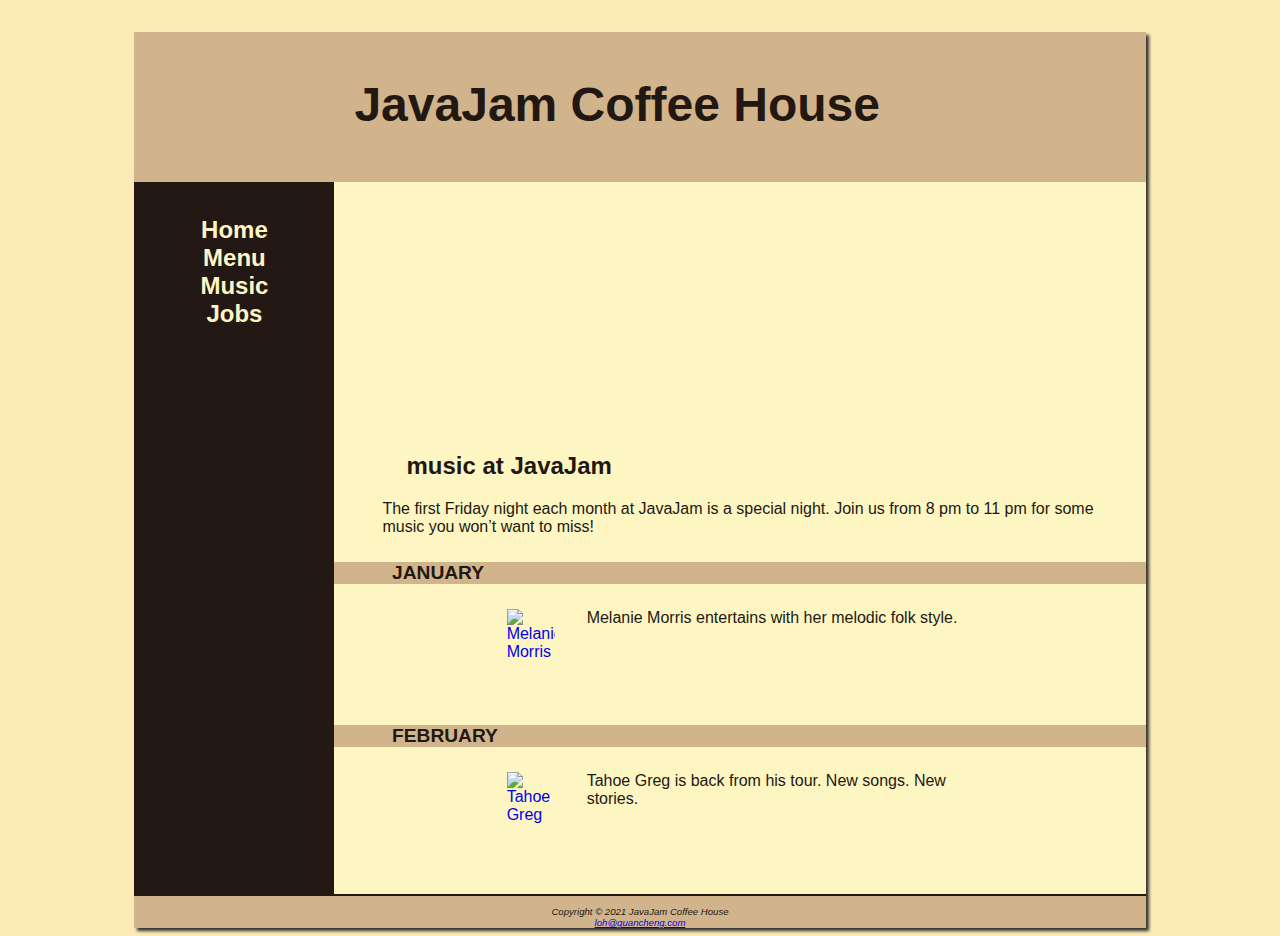
==== music.html @ 1dfa3102 "Add files via upload" ====
<!DOCTYPE html>
<html>
    <head>
        <meta charset="UTF-8">
        <title>JavaJam Coffee House Music</title>
        <link rel="stylesheet" href="javajam.css">
    </head>
<body>
<div id="wrapper">
    <header>
        <h1>JavaJam Coffee House</h1>
    </header>
    <nav>
        <ul>
            <li><a href="index.html">Home</a></li>
            <li><a href="menu.html">Menu</a></li>
            <li><a href="music.html">Music</a></li>
            <li><a href="jobs.html">Jobs</a></li>
        </ul>
    </nav>
    <main>
        <div id="heroguitar"></div>
        <h2>music at JavaJam</h2>
        <p>The first Friday night each month at JavaJam is a special night. Join us from 8 pm
            to 11 pm for some music you won’t want to miss!</p>
        <h4>January</h4>
        <div class="details">
            <a href="images/melanie.jpg"><img class="floatleft" src="images/melaniethumb.jpg" alt="Melanie Morris" width="90px" height="90px"></a>Melanie Morris
            entertains with her melodic folk style.
        </div>
        <h4>February</h4>   
        <div class="details">
            <a href="images/greg.jpg"><img class="floatleft" src="images/gregthumb.jpg"alt="Tahoe Greg" width="90px" height="90px"></a>Tahoe Greg is back
                from his tour. New songs. New stories.
        </div>
    </main>    
        <footer>
                Copyright © 2021 JavaJam Coffee House<br>
                <a href="mailto:loh@guancheng.com">loh@guancheng.com</a>
        </footer>

    

</body>
</div>
</html>
---- javajam.css ----
*{
    box-sizing: border-box;
}

header, nav, main, footer{
    display: block;
}

#heroroad {
    background-image: url('images/heroroad.jpg');
    background-size: 100% 100%;
    height: 250px;
}

#heromugs {
    background-image: url('images/heromugs.jpg');
    background-size: 100% 100%;
    height: 250px;
}

#heroguitar {
    background-image: url('images/heroguitar.jpg');
    background-size: 100% 100%;
    height: 250px;
}

body{
    background-color: #FCEBB6;
    color:#221811;
    font-family: Verdana, Arial, sans-serif;
    background-image: url("images/background.gif");
}

header{
    background-color: #D2B48C;
    height: 150px;
    background-image: url("images/javajamlogo.jpg");
    background-repeat: no-repeat;
    /*text-align: center;*/
    }

h1{
    /*line-height: 200%;*/
    padding-top: 45px;
    padding-left: 220px;
    font-size: 3em;
}

nav{
    text-align: center;
    font-weight: bold;
    font-size: 1.5em;
    padding-top: 10px;
    float: left;
    width: 200px;
}

footer{
    background-color: #D2B48C;
    font-size: .60em;
    font-style: italic;
    text-align: center;
    padding-top: 10px;
    border-top: 2px solid #221811;
}

#wrapper {
    width: 80%;
    margin-left: auto;
    margin-right: auto;
    /*background-color: #FEF6C2;*/
    background-color: #231814;
    min-width: 900px;
    max-width: 1280px;
    box-shadow: 3px 3px 3px #333333;
}

nav a{
    text-decoration: none;
}

nav a:link {
    color:#FEF6C2;
}

nav a:visited{
    color:#D2B48C
}

nav a:hover {
    color:#CC9933
}

nav ul{
    padding-left: 0;
    list-style-type: none;

}
h4{
    background-color: #D2B48C;
    font-size: 1.2em;
    padding-left: .5em;
    padding-bottom: .25em;
    text-transform:uppercase;
    padding-bottom: 0;
    clear: left;

}

main{
    padding-left: 0;
    padding-right: 0;
    padding-bottom: 2em;
    padding-top: 0;
    margin-left: 200px;
    background-color: #FEF6C2;
}

main h2, main h3, main h4, main p, main div, main ul, main dl {
    padding-left:  3em;
    padding-right: 2em;

}

.details{
    padding-left: 20%;
    padding-right: 20%;
    overflow: auto;
}

img{
    padding-left: 10px;
    padding-right: 10px;
}

.floatleft{
    float:left;
    padding-right: 2em;
    padding-bottom: 2em;
}

table {
    margin-left: auto;
    margin-right: auto;
    width: 90%;
    border-spacing: 0;
    background-color: #FFFFCC;
}

td,th{
    padding: 10px;
}

tr:nth-of-type(odd){
    background-color: #D2B48E;
}

form{
    padding: 2em;
}

label{
    float:left;
    display: block;
    text-align: right;
    width: 8em;
    padding-right: 1em;
}

input,textarea {
    display: block;
    margin-bottom: 1em;
}

#mySubmit{
    margin-left: 9.5em;

}

#herojobs{
    height: 250px;
    background-image: url('images/herojobs.jpg');
    background-size: 100% 100%;
}
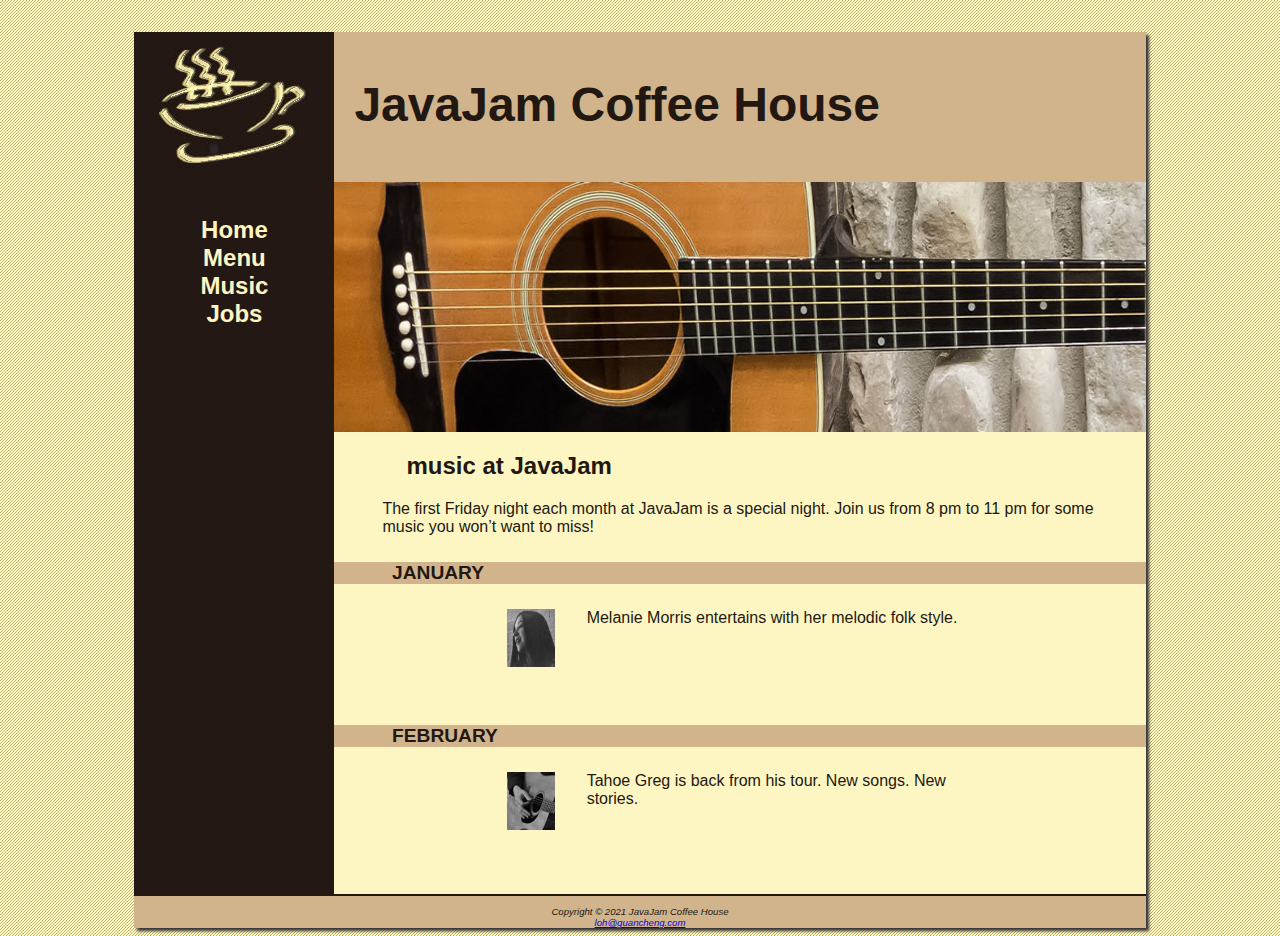
==== commit da91f9cf: "Update music.html" ====
--- a/music.html
+++ b/music.html
@@ -25,12 +25,12 @@
             to 11 pm for some music you won’t want to miss!</p>
         <h4>January</h4>
         <div class="details">
-            <a href="images/melanie.jpg"><img class="floatleft" src="images/melaniethumb.jpg" alt="Melanie Morris" width="90px" height="90px"></a>Melanie Morris
+            <a href="melanie.jpg"><img class="floatleft" src="melaniethumb.jpg" alt="Melanie Morris" width="90px" height="90px"></a>Melanie Morris
             entertains with her melodic folk style.
         </div>
         <h4>February</h4>   
         <div class="details">
-            <a href="images/greg.jpg"><img class="floatleft" src="images/gregthumb.jpg"alt="Tahoe Greg" width="90px" height="90px"></a>Tahoe Greg is back
+            <a href="greg.jpg"><img class="floatleft" src="gregthumb.jpg"alt="Tahoe Greg" width="90px" height="90px"></a>Tahoe Greg is back
                 from his tour. New songs. New stories.
         </div>
     </main>    
@@ -43,4 +43,4 @@
 
 </body>
 </div>
-</html>+</html>
--- a/javajam.css
+++ b/javajam.css
@@ -7,19 +7,19 @@
 }
 
 #heroroad {
-    background-image: url('images/heroroad.jpg');
+    background-image: url('heroroad.jpg');
     background-size: 100% 100%;
     height: 250px;
 }
 
 #heromugs {
-    background-image: url('images/heromugs.jpg');
+    background-image: url('heromugs.jpg');
     background-size: 100% 100%;
     height: 250px;
 }
 
 #heroguitar {
-    background-image: url('images/heroguitar.jpg');
+    background-image: url('heroguitar.jpg');
     background-size: 100% 100%;
     height: 250px;
 }
@@ -28,13 +28,13 @@
     background-color: #FCEBB6;
     color:#221811;
     font-family: Verdana, Arial, sans-serif;
-    background-image: url("images/background.gif");
+    background-image: url("background.gif");
 }
 
 header{
     background-color: #D2B48C;
     height: 150px;
-    background-image: url("images/javajamlogo.jpg");
+    background-image: url("javajamlogo.jpg");
     background-repeat: no-repeat;
     /*text-align: center;*/
     }
@@ -179,6 +179,6 @@
 
 #herojobs{
     height: 250px;
-    background-image: url('images/herojobs.jpg');
+    background-image: url('herojobs.jpg');
     background-size: 100% 100%;
 }
